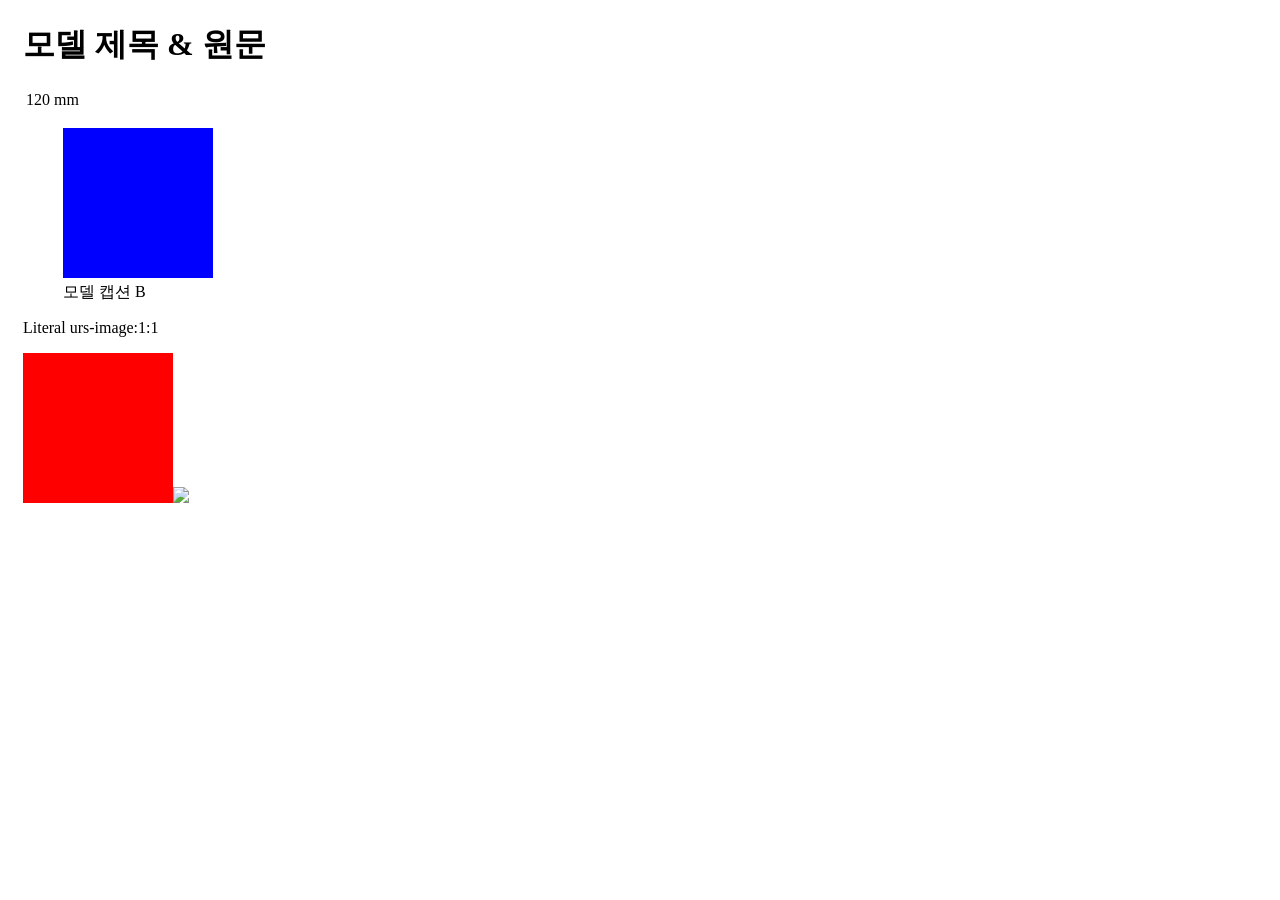
==== docs/evidence/synthetic-model-final.html @ 80b0202e "Generate reports from original PDFs and saved prompts with image-only HTML binding" ====
<!doctype html>
<html><head><style>body { font-family: serif; margin: 23px; } .p { break-after:page; }</style></head><body><h1>모델 제목 &amp; 원문</h1><table><tr><td>120 mm</td></tr></table><!-- urs-image:1:2 --><figure><img alt='two' src = "[data-uri]"><figcaption>모델 캡션 B</figcaption></figure><p>Literal urs-image:1:1</p><img src='[data-uri]' alt="first"><img src=urs-image:9:8><script>const x="urs-image:1:1";</script></body></html>
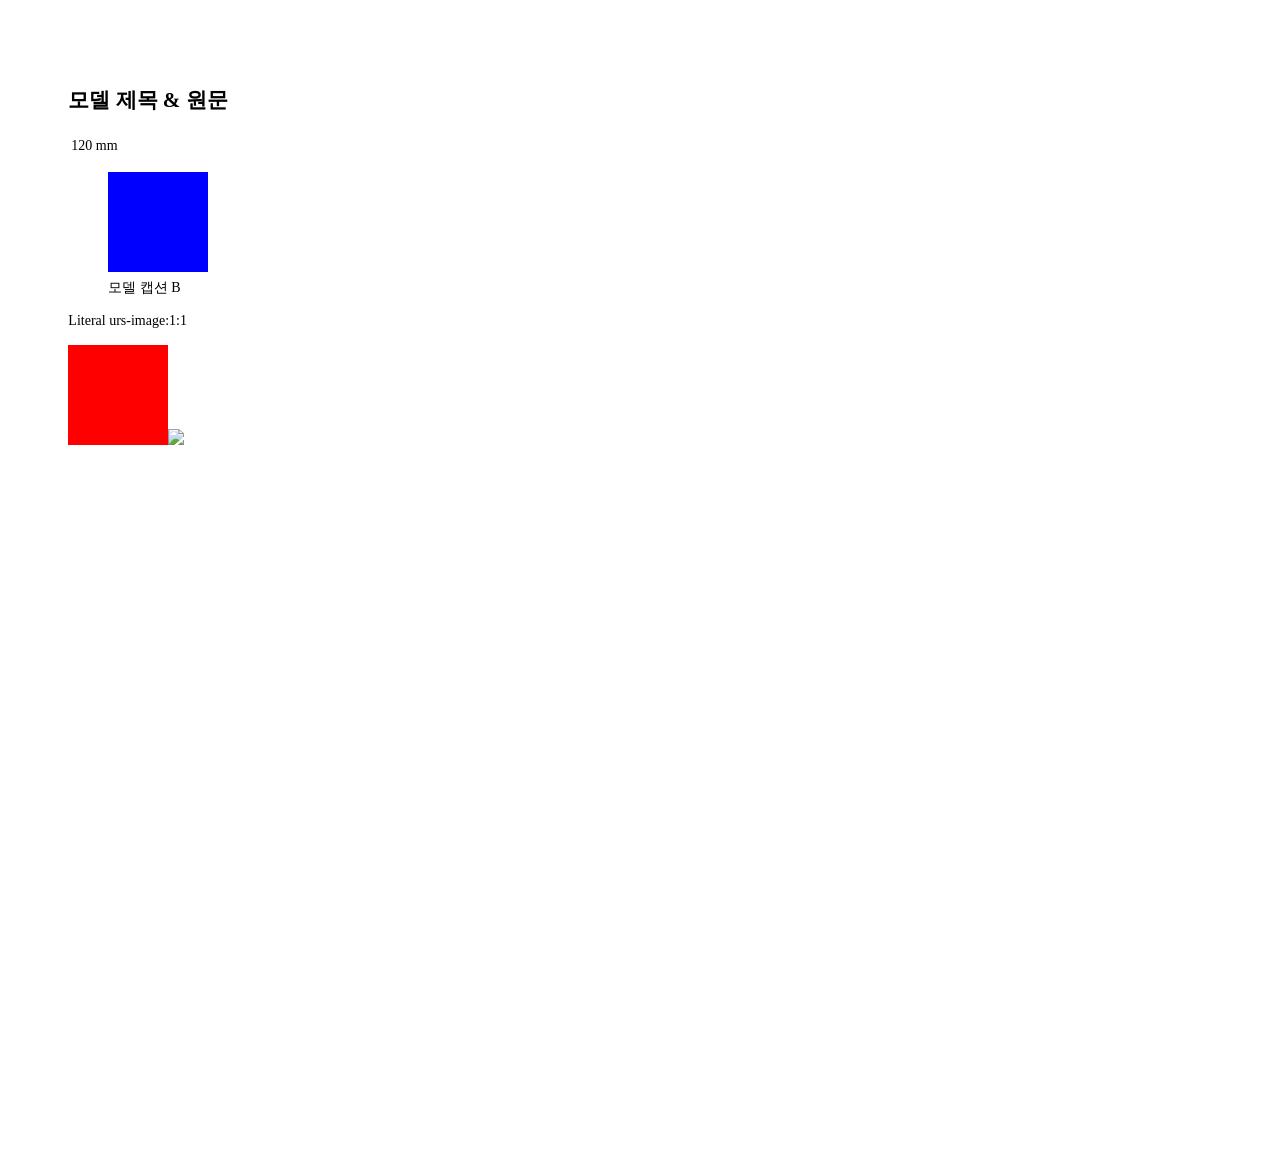
==== commit f2af288a: "Bind visible saved reports to review and audit model-authored A4 HTML after image insertion" ====
--- a/docs/evidence/synthetic-model-final.html
+++ b/docs/evidence/synthetic-model-final.html
@@ -1,2 +1,2 @@
 <!doctype html>
-<html><head><style>body { font-family: serif; margin: 23px; } .p { break-after:page; }</style></head><body><h1>모델 제목 &amp; 원문</h1><table><tr><td>120 mm</td></tr></table><!-- urs-image:1:2 --><figure><img alt='two' src = "[data-uri]"><figcaption>모델 캡션 B</figcaption></figure><p>Literal urs-image:1:1</p><img src='[data-uri]' alt="first"><img src=urs-image:9:8><script>const x="urs-image:1:1";</script></body></html>+<html><head><style>body { font-family: serif; margin: 23px; } .p { break-after:page; } [data-urs-page]{width:210mm;height:297mm;box-sizing:border-box;padding:12mm;font-size:14px;line-height:1.4}img{width:100px;height:auto}table{font-size:14px}</style></head><body><section data-urs-page="1"><h1>모델 제목 &amp; 원문</h1><table><tr><td>120 mm</td></tr></table><!-- urs-image:1:2 --><figure><img alt='two' src = "[data-uri]"><figcaption>모델 캡션 B</figcaption></figure><p>Literal urs-image:1:1</p><img src='[data-uri]' alt="first"><img src=urs-image:9:8><script>const x="urs-image:1:1";</script></section></body></html>
